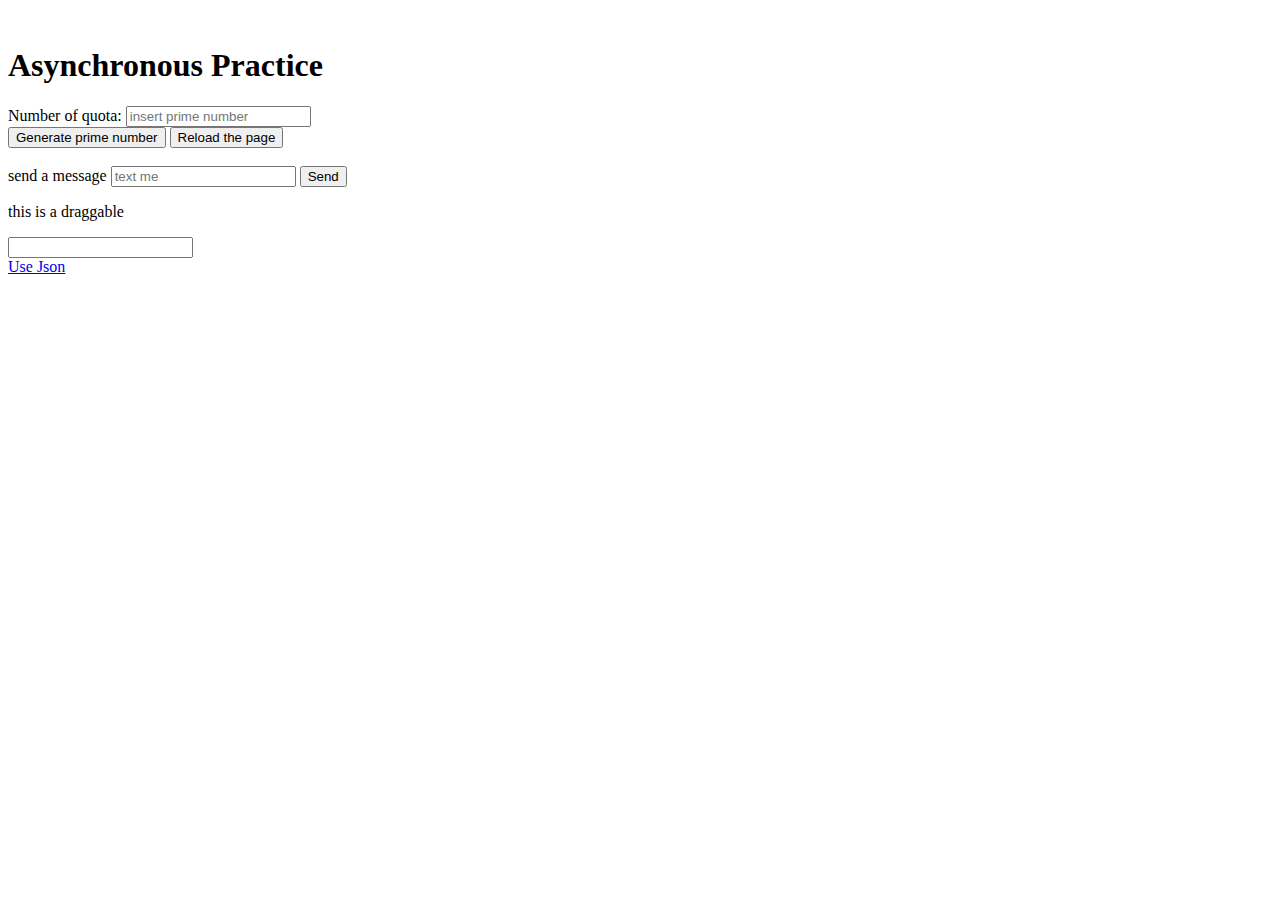
==== public/index.html @ b4da1a3b "js practice" ====
<!DOCTYPE html>
<html lang="en">
<head>
    <meta charset="UTF-8">
    <meta http-equiv="X-UA-Compatible" content="IE=edge">
    <meta name="viewport" content="width=device-width, initial-scale=1.0">
    <title>Document</title>
</head>
<br>
    <h1 id='greeting'>Asynchronous Practice</h1>
  
    <div class="prime_num">
            <label for="quota">Number of quota:</label>
            <input type='text' id='quota' name='quota' placeholder='insert prime number'/>
            </br>
            <button id="generate_prime">Generate prime number</button>
            <button id="reload">Reload the page</button>

            <div id="output"></div>
        </form>
    </div>
    </br>
<div class="message_form">

    <form>
        <label>send a message</label>
        <input type='text' id='greetings' name='greeting' placeholder='text me'/>
        <button type='button' id='send' onclick="Greetings()" name='send'>Send</button>
    </form>
</di v>
<div draggable="true">
    <p>this is a draggable</p>
</div>
<div id="insert_p">
    <p id="parrafo"></p>
<input type="text"  onkeyup="updateText(this.value)">
<br/>
<a href="./json.html">Use Json</a>
</div>
    <script src="./index.js"></script>

</body>
</html>
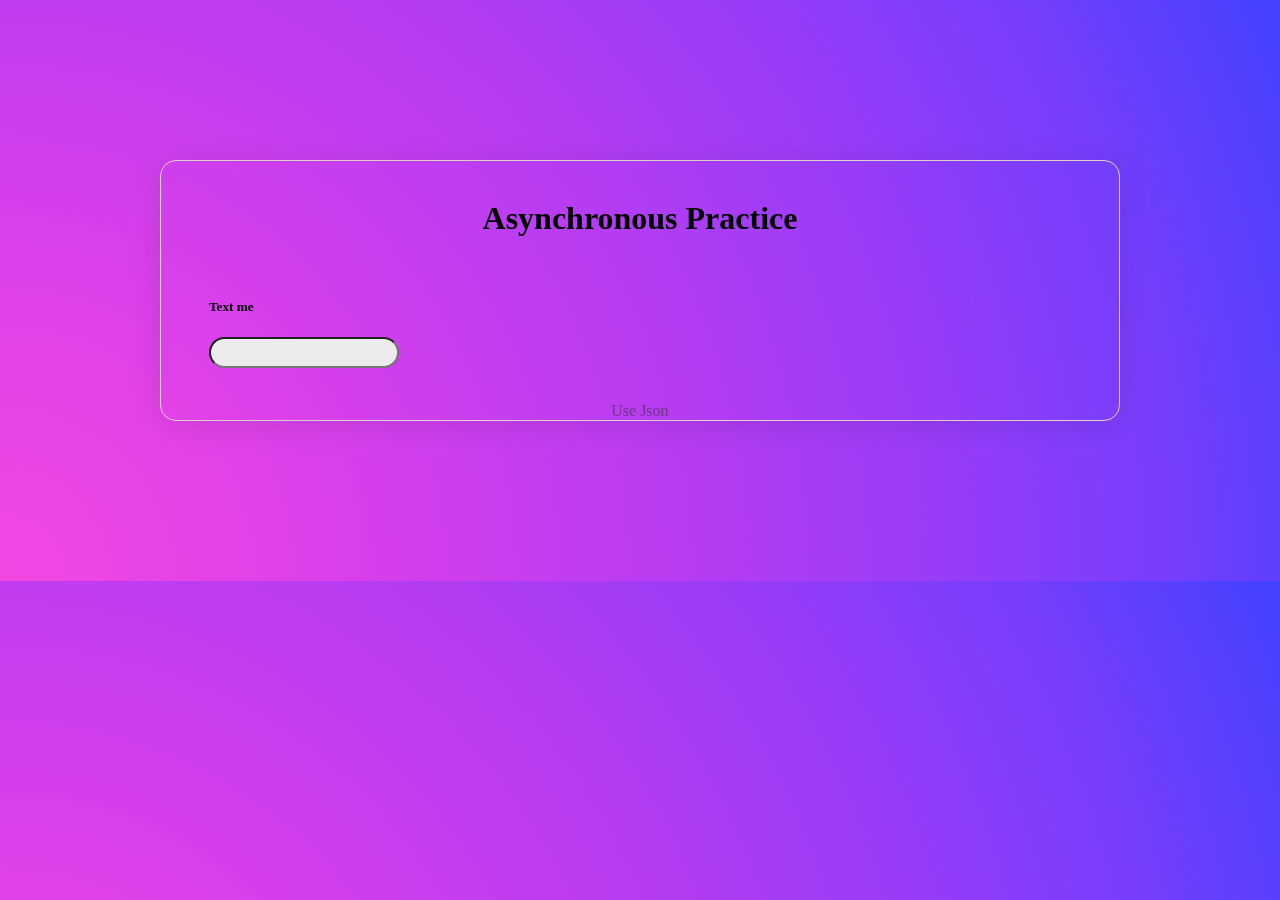
==== commit 418bc8d0: "components style" ====
--- a/public/index.html
+++ b/public/index.html
@@ -1,43 +1,26 @@
 <!DOCTYPE html>
 <html lang="en">
+
 <head>
     <meta charset="UTF-8">
     <meta http-equiv="X-UA-Compatible" content="IE=edge">
     <meta name="viewport" content="width=device-width, initial-scale=1.0">
+    <link rel="stylesheet" href="../src/style/index.css" />
     <title>Document</title>
 </head>
 <br>
-    <h1 id='greeting'>Asynchronous Practice</h1>
-  
-    <div class="prime_num">
-            <label for="quota">Number of quota:</label>
-            <input type='text' id='quota' name='quota' placeholder='insert prime number'/>
-            </br>
-            <button id="generate_prime">Generate prime number</button>
-            <button id="reload">Reload the page</button>
+<h1 id='greeting'>Asynchronous Practice</h1>
+</br>
 
-            <div id="output"></div>
-        </form>
-    </div>
-    </br>
-<div class="message_form">
-
-    <form>
-        <label>send a message</label>
-        <input type='text' id='greetings' name='greeting' placeholder='text me'/>
-        <button type='button' id='send' onclick="Greetings()" name='send'>Send</button>
-    </form>
-</di v>
-<div draggable="true">
-    <p>this is a draggable</p>
+<div id="insert_p">
+    <h5>Text me</h5>
+    <input type="text" class=insert_input" onkeyup="updateText(this.value)">
+    <p id="parrafo"></p>
+    <br />
 </div>
-<div id="insert_p">
-    <p id="parrafo"></p>
-<input type="text"  onkeyup="updateText(this.value)">
-<br/>
-<a href="./json.html">Use Json</a>
-</div>
-    <script src="./index.js"></script>
+<a class="a" href="./json.html">Use Json</a>
+<script src="../src/index.js"></script>
 
 </body>
+
 </html>--- a/src/style/index.css
+++ b/src/style/index.css
@@ -0,0 +1,37 @@
+body {
+  background-image: radial-gradient(
+    circle at 0% 100%,
+    #f347e2 0,
+    #e242e8 16.67%,
+    #cd3eed 33.33%,
+    #b53cf2 50%,
+    #993cf7 66.67%,
+    #763efc 83.33%,
+    #4241ff 100%
+  );
+
+  margin: 10rem;
+  border-radius: 16px;
+  box-shadow: 0 4px 30px rgba(0, 0, 0, 0.1);
+  backdrop-filter: blur(6.1px);
+  -webkit-backdrop-filter: blur(6.1px);
+  border: 1px solid rgba(224, 206, 206, 1);
+}
+.a {
+  margin: 0 0 50px 47%;
+  opacity: 55%;
+  color: rgb(50, 50, 50);
+  text-decoration: none;
+}
+#insert_p input {
+  background-color: rgb(236, 236, 236);
+  width: 20%;
+  height:25px;
+  border-radius: 20px;
+}
+h1 {
+  text-align: center;
+}
+#insert_p {
+  margin-left: 5%;
+}
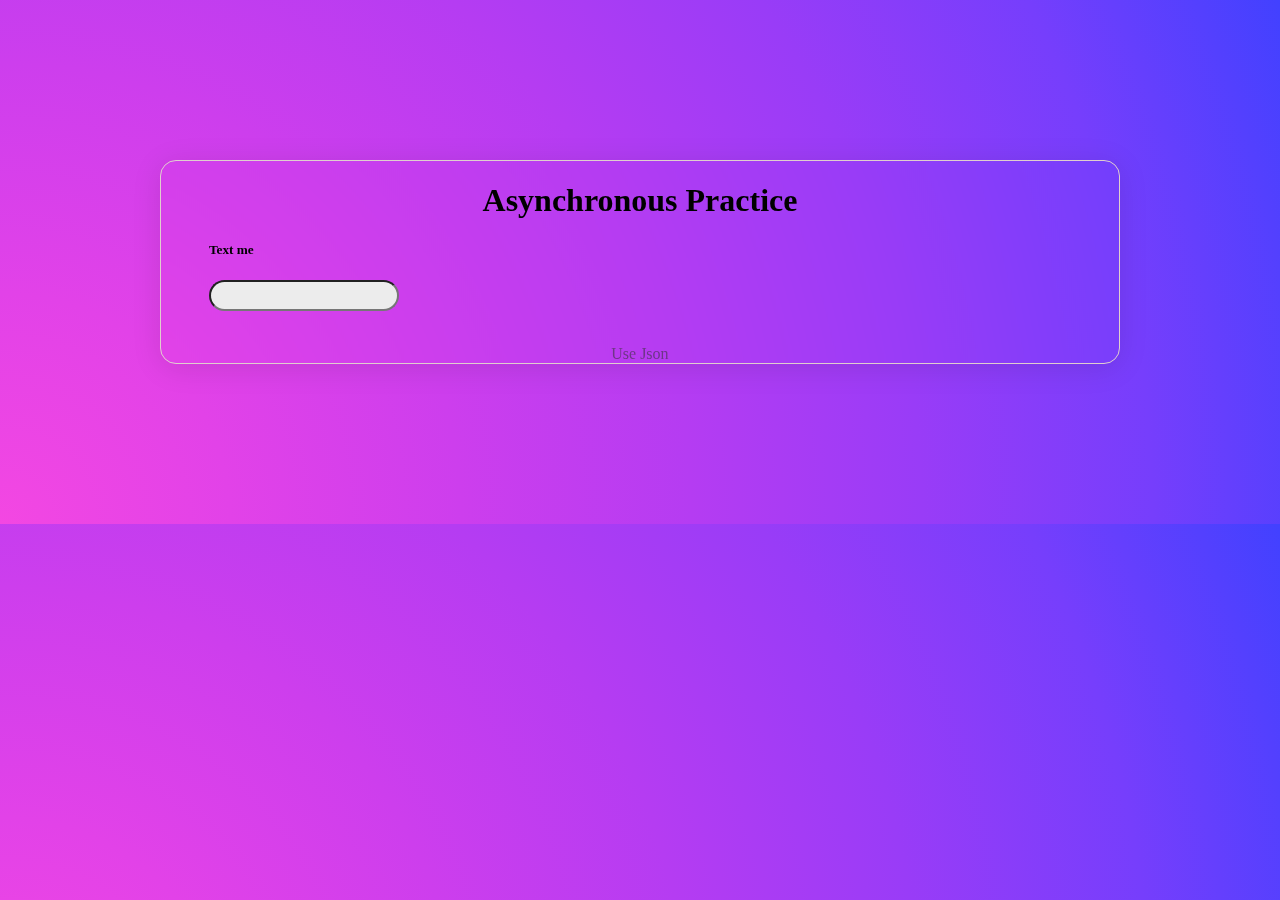
==== commit 767b65fa: "balls changes" ====
--- a/public/index.html
+++ b/public/index.html
@@ -8,18 +8,18 @@
     <link rel="stylesheet" href="../src/style/index.css" />
     <title>Document</title>
 </head>
-<br>
-<h1 id='greeting'>Asynchronous Practice</h1>
-</br>
 
-<div id="insert_p">
-    <h5>Text me</h5>
-    <input type="text" class=insert_input" onkeyup="updateText(this.value)">
-    <p id="parrafo"></p>
-    <br />
-</div>
-<a class="a" href="./json.html">Use Json</a>
-<script src="../src/index.js"></script>
+<body>
+    <h1 id='greeting'>Asynchronous Practice</h1>
+
+    <div id="insert_p">
+        <h5>Text me</h5>
+        <input type="text" class=insert_input" onkeyup="updateText(this.value)">
+        <p id="parrafo"></p>
+        <br />
+    </div>
+    <a class="a" href="./json.html">Use Json</a>
+    <script src="../src/index.js"></script>
 
 </body>
 
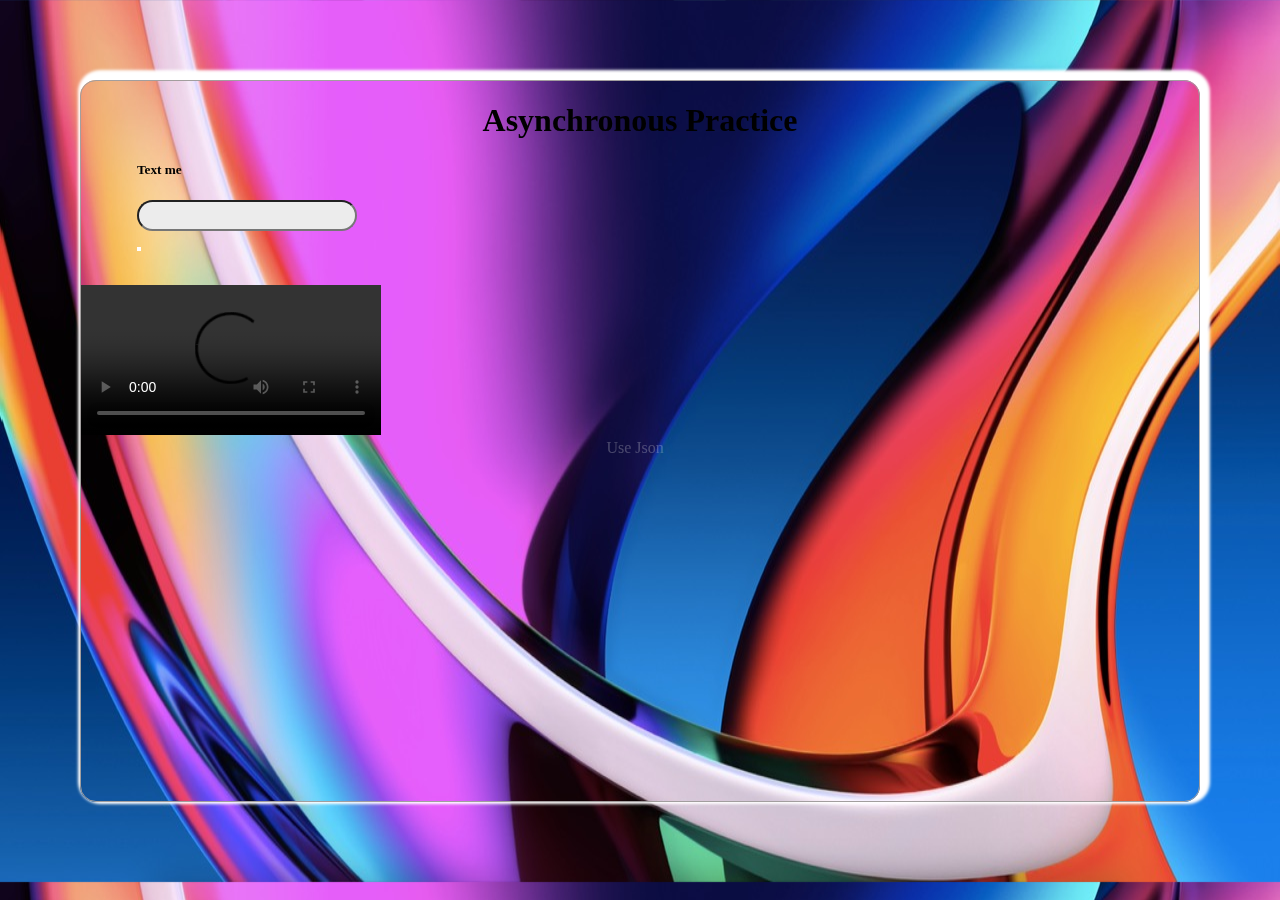
==== commit 5e2dfb92: "add photos" ====
--- a/public/index.html
+++ b/public/index.html
@@ -11,12 +11,20 @@
 
 <body>
     <h1 id='greeting'>Asynchronous Practice</h1>
-
+    <div>
+        <h2 id="texting"></h2>
+    </div>
     <div id="insert_p">
         <h5>Text me</h5>
         <input type="text" class=insert_input" onkeyup="updateText(this.value)">
         <p id="parrafo"></p>
         <br />
+    </div>
+    <div>
+        <video controls autoplay="true">
+            <source src="https://www.youtube.com/watch?v=dbWjzEq9ays&list=RDMM&index=3" type="video/mp4"></source>
+            <p>Your browser doesn't support HTML5 video. Here is a <a href="rabbit320.mp4">link to the video</a> instead.</p>
+        </video>
     </div>
     <a class="a" href="./json.html">Use Json</a>
     <script src="../src/index.js"></script>
--- a/src/style/index.css
+++ b/src/style/index.css
@@ -1,26 +1,33 @@
 body {
-  background-image: radial-gradient(
-    circle at 0% 100%,
-    #f347e2 0,
-    #e242e8 16.67%,
-    #cd3eed 33.33%,
-    #b53cf2 50%,
-    #993cf7 66.67%,
-    #763efc 83.33%,
-    #4241ff 100%
-  );
 
-  margin: 10rem;
+  height:80vh;
+backdrop-filter: blur()15px;
+background-image: url(../photos/WhatsApp\ Image\ 2022-06-30\ at\ 5.21.40\ PM.jpeg);
+  /* background-image: radial-gradient(
+    circle at  15% -20%,
+    #e242e8 3.67%,
+    #2600ff 13.2%,
+    #f7bb7f 36.3%,
+    #ffffff 41.3%,
+    #e76464 55.3%,
+    #bf00ff 74.3%,
+    #250965 93.33%,
+    #030352 100%
+  ); */
+  background-repeat:round;
+
+  margin: 5rem;
   border-radius: 16px;
-  box-shadow: 0 4px 30px rgba(0, 0, 0, 0.1);
-  backdrop-filter: blur(6.1px);
-  -webkit-backdrop-filter: blur(6.1px);
-  border: 1px solid rgba(224, 206, 206, 1);
+  box-shadow: 4px -4px 3px 6px rgb(255, 255, 255);
+  backdrop-filter: blur(0px);
+  -webkit-backdrop-filter: blur(9.6spx);
+  border: 1px solid rgb(162, 158, 158);
 }
+
 .a {
   margin: 0 0 50px 47%;
   opacity: 55%;
-  color: rgb(50, 50, 50);
+  color: rgba(227, 227, 227, 0.5);
   text-decoration: none;
 }
 #insert_p input {
@@ -35,3 +42,10 @@
 #insert_p {
   margin-left: 5%;
 }
+#parrafo {
+  background-color: white;
+  width:fit-content;
+  height: fit-content;
+  padding:2px;
+
+}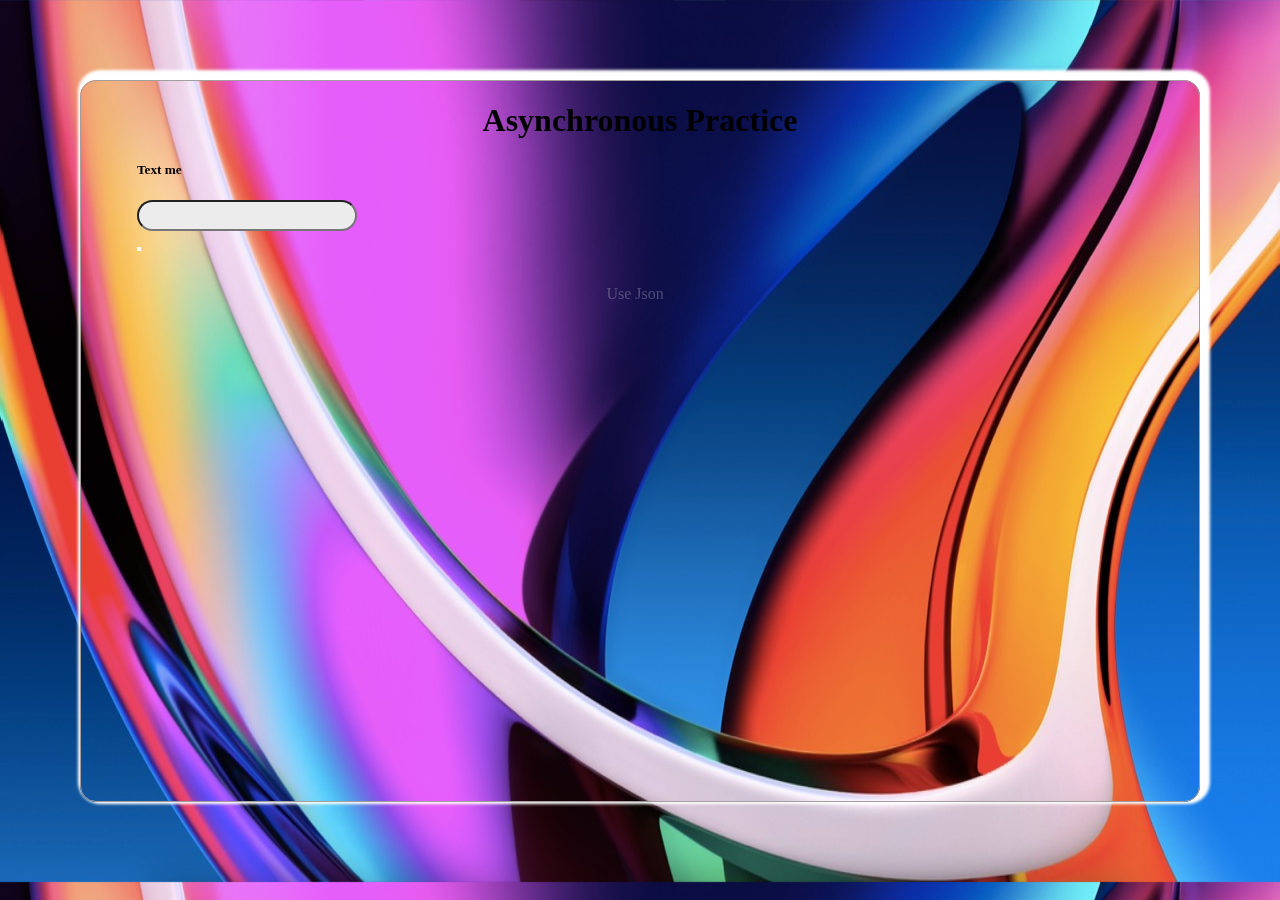
==== commit 42c44af5: "gift example" ====
--- a/public/index.html
+++ b/public/index.html
@@ -20,13 +20,17 @@
         <p id="parrafo"></p>
         <br />
     </div>
-    <div>
+    <!-- <div>
         <video controls autoplay="true">
             <source src="https://www.youtube.com/watch?v=dbWjzEq9ays&list=RDMM&index=3" type="video/mp4"></source>
             <p>Your browser doesn't support HTML5 video. Here is a <a href="rabbit320.mp4">link to the video</a> instead.</p>
         </video>
+    </div> -->
+    <div id="gift">
+
     </div>
     <a class="a" href="./json.html">Use Json</a>
+    <script src="../src/gift.js"></script>
     <script src="../src/index.js"></script>
 
 </body>
